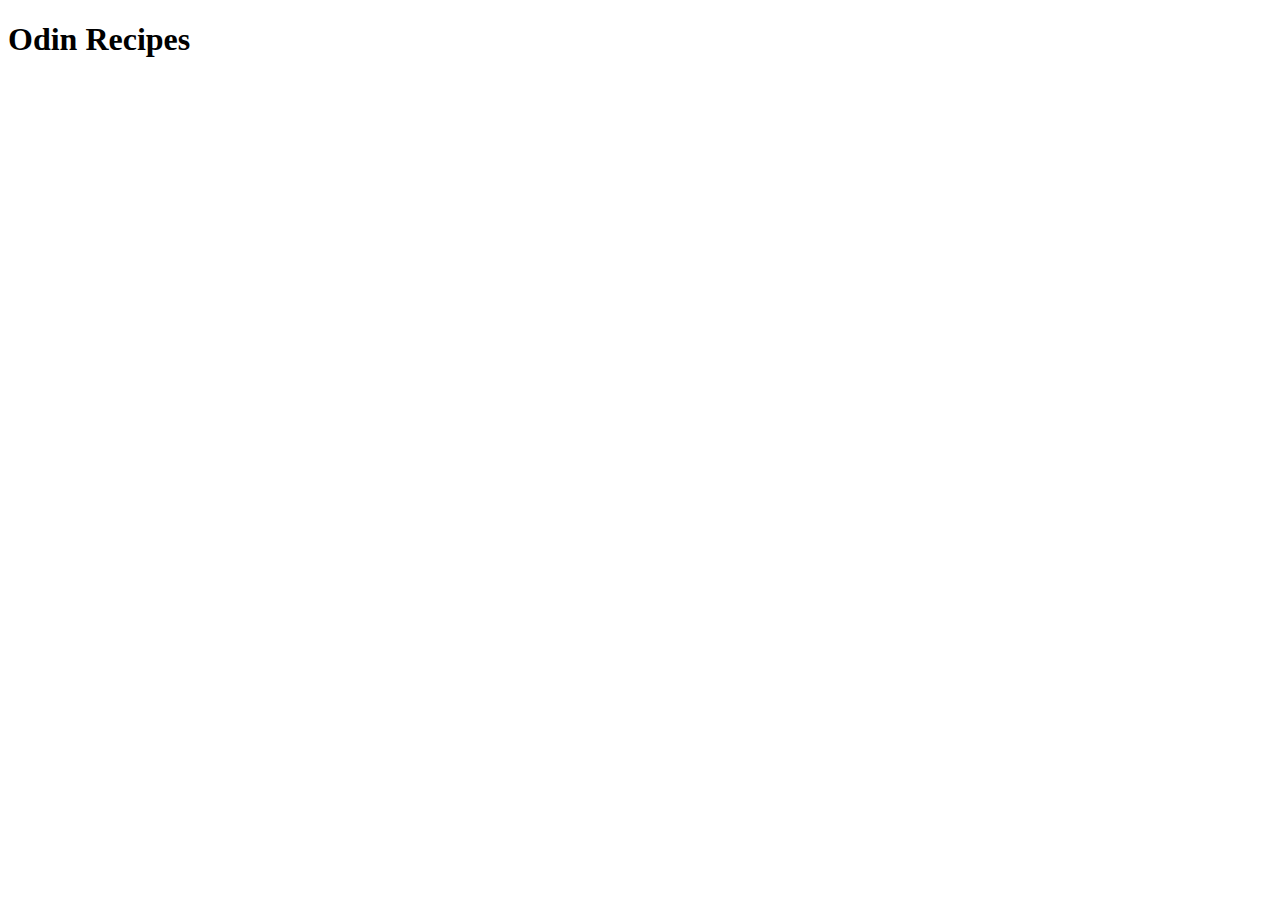
==== index.html @ 2808b56b "Add index.html" ====
<!DOCTYPE html>
<html lang="en">
<head>
    <meta charset="UTF-8">
    <meta name="viewport" content="width=device-width, initial-scale=1.0">
    <title>Document</title>
</head>
<body>
    <h1>Odin Recipes</h1>
</body>
</html>
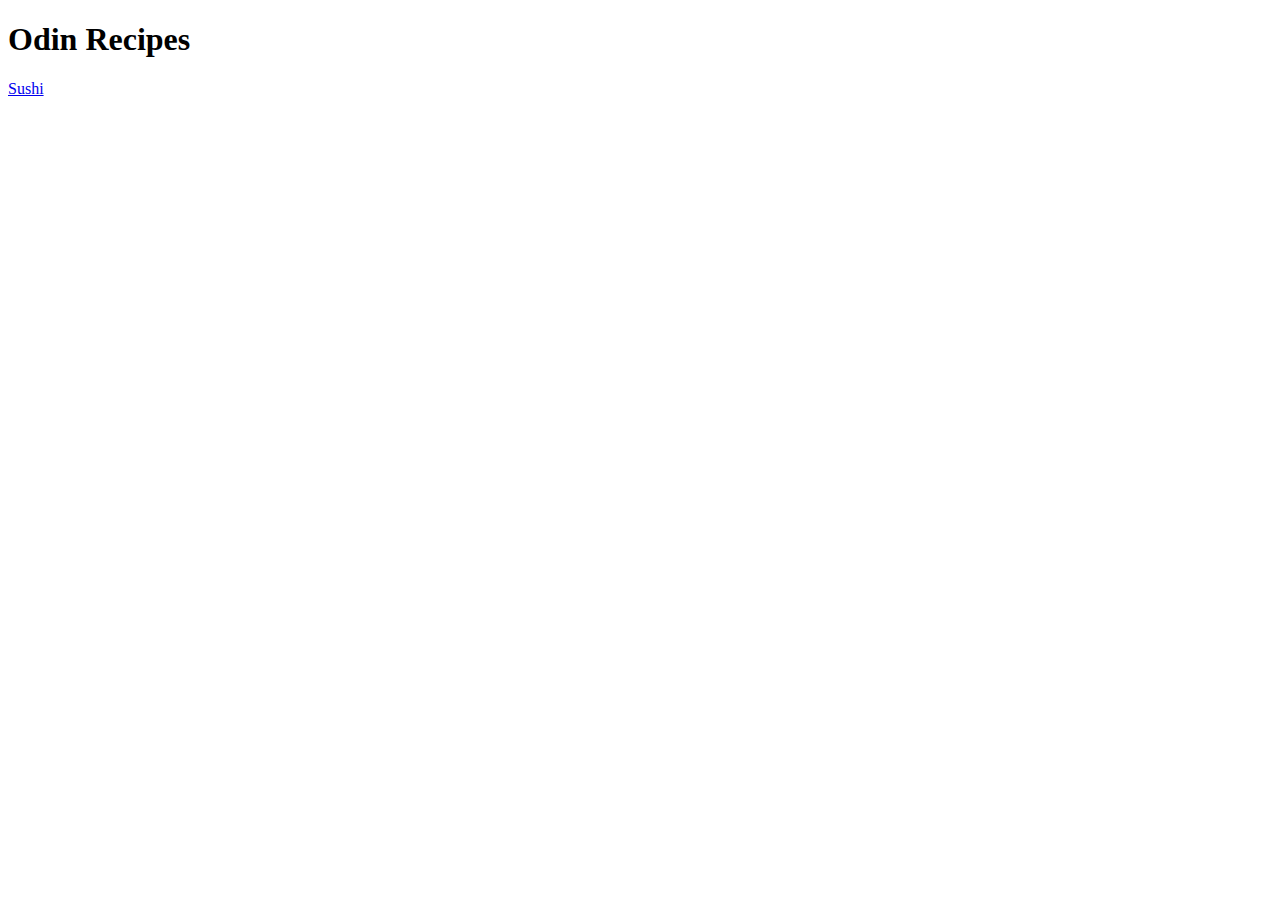
==== commit 41539564: "Add a link from index.html to sushi.html" ====
--- a/index.html
+++ b/index.html
@@ -7,5 +7,6 @@
 </head>
 <body>
     <h1>Odin Recipes</h1>
+    <a href="recipes/sushi.html">Sushi</a>
 </body>
 </html>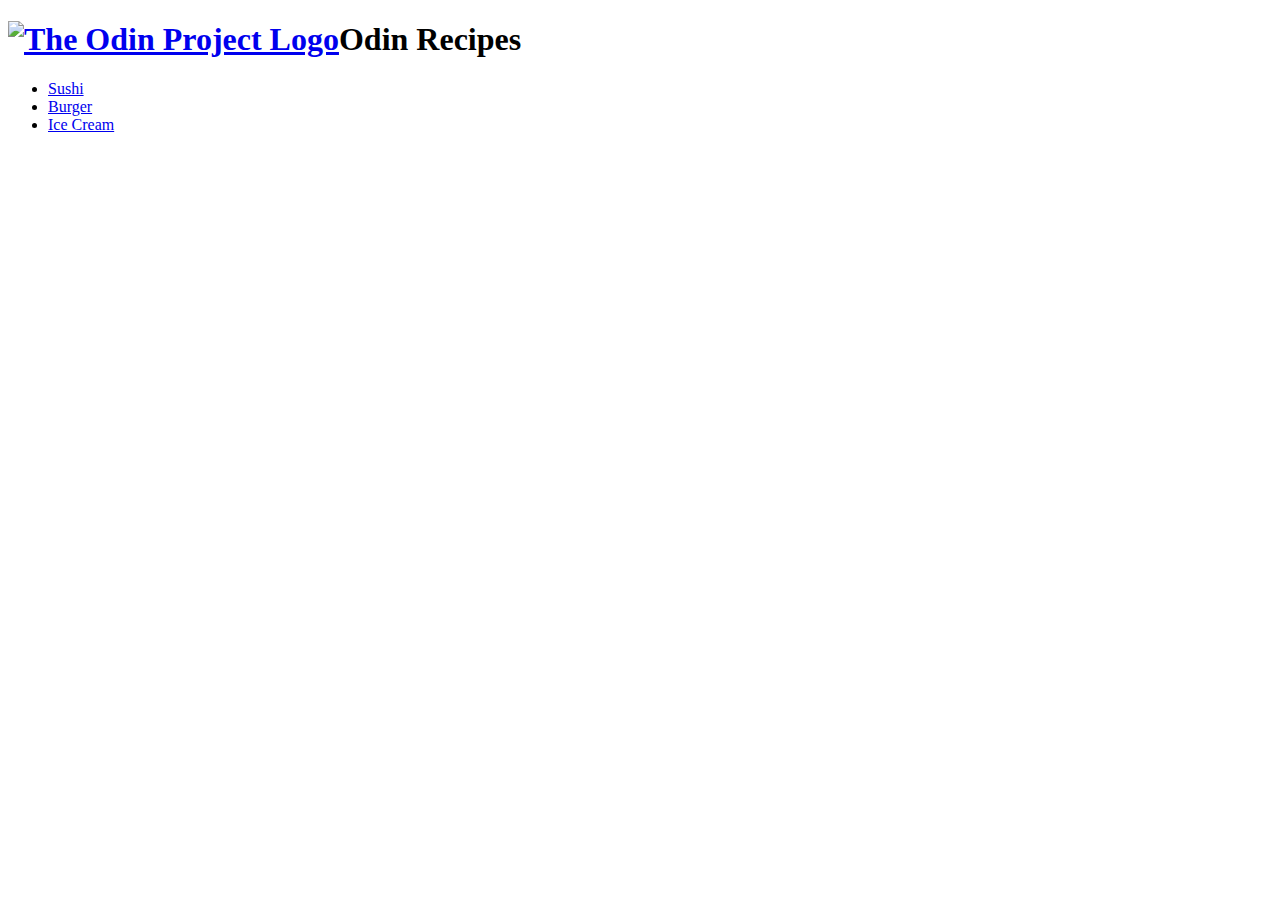
==== commit 5c29d4fb: "Add new files in recipes/ and link them in index.html" ====
--- a/index.html
+++ b/index.html
@@ -1,12 +1,22 @@
 <!DOCTYPE html>
 <html lang="en">
+
 <head>
     <meta charset="UTF-8">
     <meta name="viewport" content="width=device-width, initial-scale=1.0">
-    <title>Document</title>
+    <link rel="shortcut icon" href="https://www.theodinproject.com/mstile-310x310.png" type="image/x-icon">
+    <title>Odin Recipes</title>
 </head>
+
 <body>
-    <h1>Odin Recipes</h1>
-    <a href="recipes/sushi.html">Sushi</a>
+    <h1><a href="../index.html"><img src="https://www.theodinproject.com/mstile-310x310.png" alt="The Odin Project Logo"
+                height="50" width="50"></a>Odin Recipes</h1>
+
+    <ul>
+        <li><a href="recipes/sushi.html" rel="nooppener noreferrer">Sushi</a></li>
+        <li><a href="recipes/burger.html" rel="nooppener noreferrer">Burger</a></li>
+        <li><a href="recipes/ice-cream.html" rel="noopener noreferrer">Ice Cream</a></li>
+    </ul>
 </body>
+
 </html>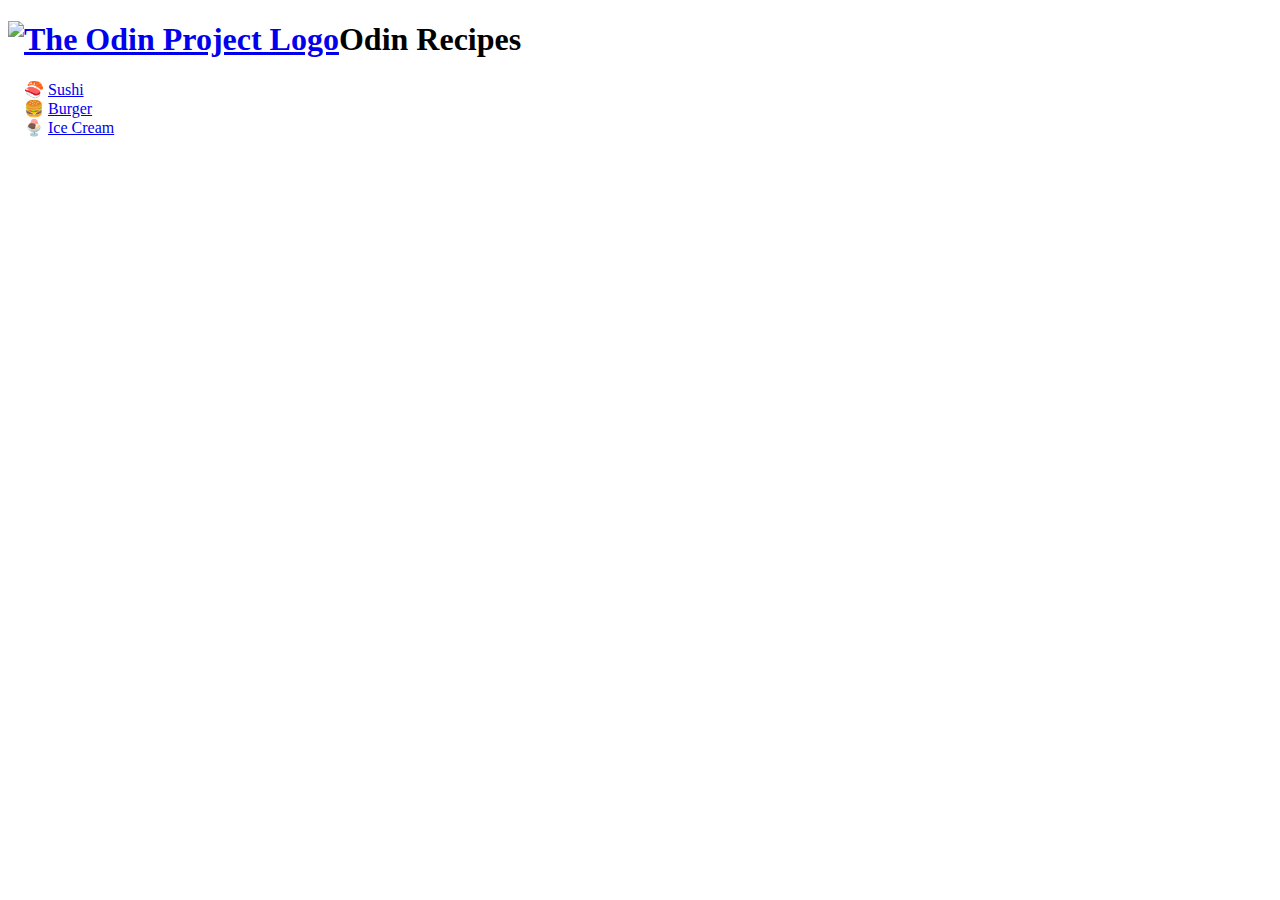
==== commit 0a1b6137: "Add emojis to links" ====
--- a/index.html
+++ b/index.html
@@ -9,13 +9,14 @@
 </head>
 
 <body>
-    <h1><a href="../index.html"><img src="https://www.theodinproject.com/mstile-310x310.png" alt="The Odin Project Logo"
+    <h1><a href="index.html"><img src="https://www.theodinproject.com/mstile-310x310.png" alt="The Odin Project Logo"
                 height="50" width="50"></a>Odin Recipes</h1>
 
     <ul>
-        <li><a href="recipes/sushi.html" rel="nooppener noreferrer">Sushi</a></li>
-        <li><a href="recipes/burger.html" rel="nooppener noreferrer">Burger</a></li>
-        <li><a href="recipes/ice-cream.html" rel="noopener noreferrer">Ice Cream</a></li>
+        <li style="list-style-type: '🍣 '"><a href="recipes/sushi.html" rel="nooppener noreferrer">Sushi</a></li>
+        <li style="list-style-type: '🍔 ';"><a href="recipes/burger.html" rel="nooppener noreferrer">Burger</a></li>
+        <li style="list-style-type: '🍨 ';"><a href="recipes/ice-cream.html" rel="noopener noreferrer">Ice Cream</a>
+        </li>
     </ul>
 </body>
 
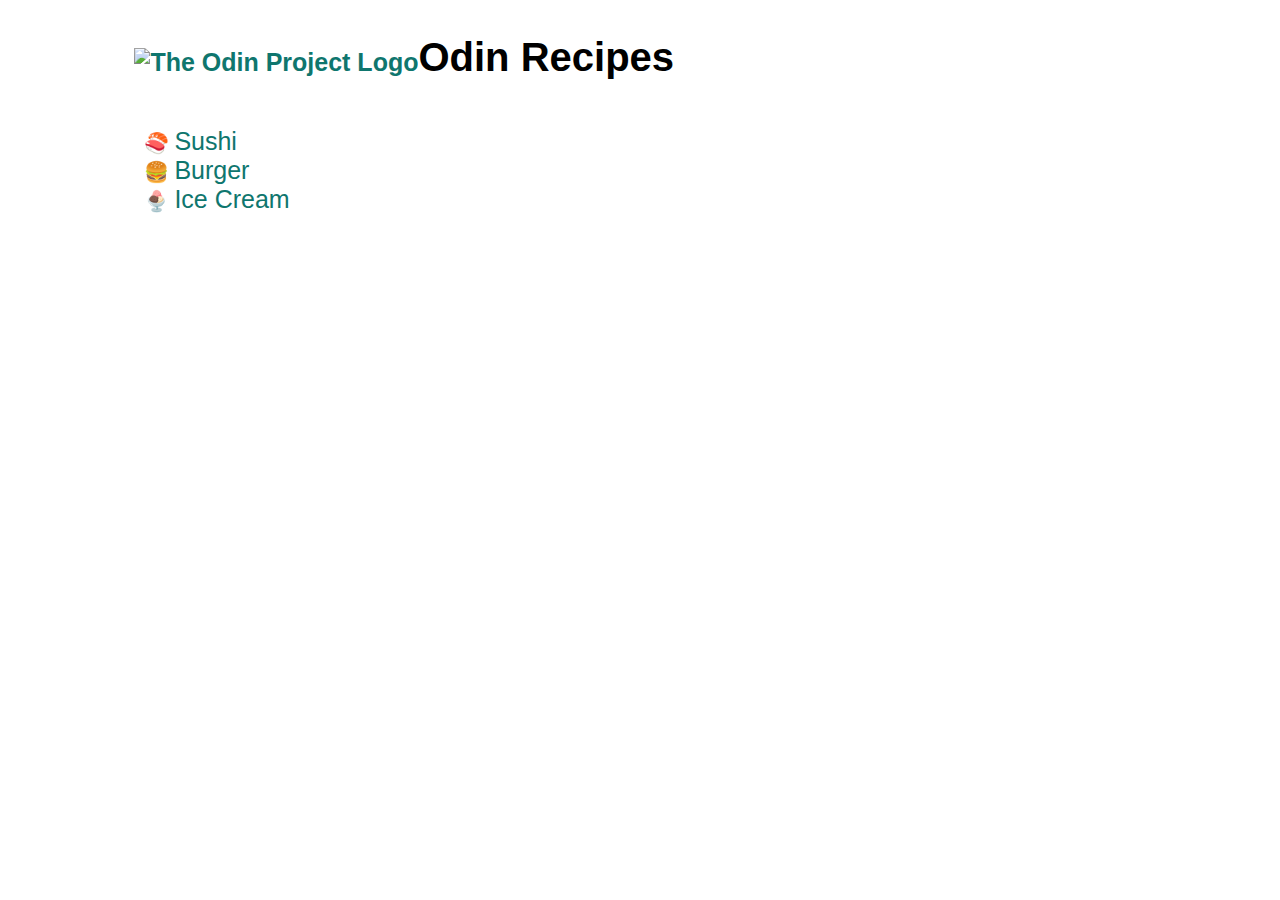
==== commit e4af4571: "Add new CSS file and update files to link to it" ====
--- a/index.html
+++ b/index.html
@@ -5,19 +5,22 @@
     <meta charset="UTF-8">
     <meta name="viewport" content="width=device-width, initial-scale=1.0">
     <link rel="shortcut icon" href="https://www.theodinproject.com/mstile-310x310.png" type="image/x-icon">
+    <link rel="stylesheet" href="style.css">
     <title>Odin Recipes</title>
 </head>
 
 <body>
-    <h1><a href="index.html"><img src="https://www.theodinproject.com/mstile-310x310.png" alt="The Odin Project Logo"
+    <div>
+        <h1><a href="index.html"><img src="https://www.theodinproject.com/mstile-310x310.png" alt="The Odin Project Logo"
                 height="50" width="50"></a>Odin Recipes</h1>
 
-    <ul>
-        <li style="list-style-type: '🍣 '"><a href="recipes/sushi.html" rel="nooppener noreferrer">Sushi</a></li>
-        <li style="list-style-type: '🍔 ';"><a href="recipes/burger.html" rel="nooppener noreferrer">Burger</a></li>
-        <li style="list-style-type: '🍨 ';"><a href="recipes/ice-cream.html" rel="noopener noreferrer">Ice Cream</a>
-        </li>
-    </ul>
+        <ul>
+            <li style="list-style-type: '🍣 '"><a href="recipes/sushi.html" rel="nooppener noreferrer">Sushi</a></li>
+            <li style="list-style-type: '🍔 ';"><a href="recipes/burger.html" rel="nooppener noreferrer">Burger</a></li>
+            <li style="list-style-type: '🍨 ';"><a href="recipes/ice-cream.html" rel="noopener noreferrer">Ice Cream</a>
+            </li>
+        </ul>
+    </div>
 </body>
 
 </html>--- a/style.css
+++ b/style.css
@@ -0,0 +1,30 @@
+* {
+    font-family: Arial, Helvetica, sans-serif;
+    text-decoration: none;
+    align-items: left;
+    background-color: white;
+}
+
+h1 {
+    font-size: 40px;
+}
+
+div {
+    display: grid;
+    place-items: left;
+    margin-left: 10%;
+    margin-right: 20%;
+}
+
+p, ul, ol {
+    font-size: 20px;
+}
+
+a {
+    color: rgba(15,118,110,255);
+    font-size: 25px;
+}
+
+a:hover {
+    color: black;
+}